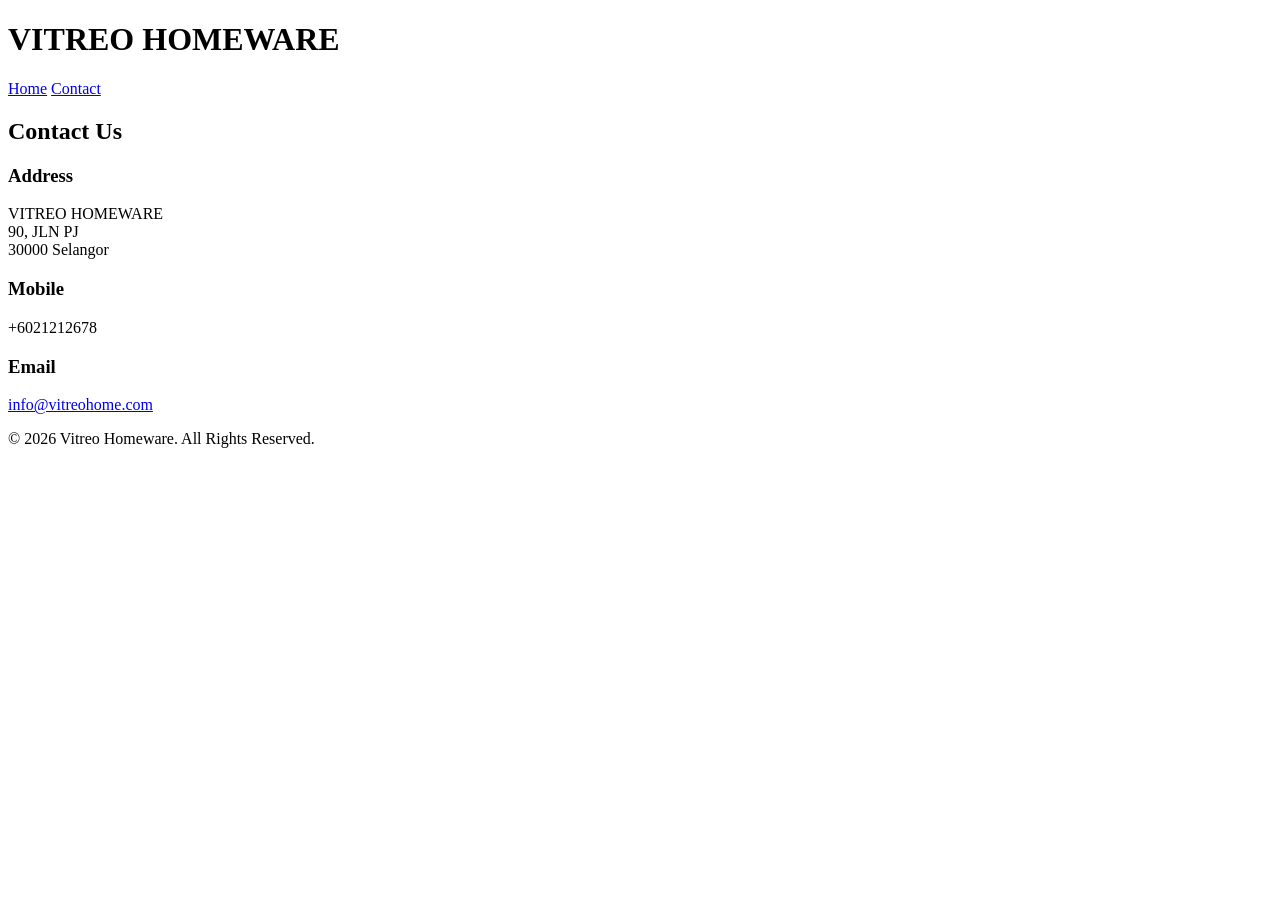
==== contact.html @ 0c55b7f9 "Two page website" ====
<!DOCTYPE html>
<html lang="en">
<head>
    <meta charset="UTF-8">
    <meta name="viewport" content="width=device-width, initial-scale=1.0">
    <title>Contact Us | Vitreo Homeware</title>
    <link rel="stylesheet" href="css/style.css">
</head>
<body>

<header>
    <div class="container">
        <h1>VITREO HOMEWARE</h1>

        <nav>
            <a href="index.html">Home</a>
            <a href="contact.html">Contact</a>
        </nav>
    </div>
</header>

<section class="contact-section">
    <div class="container">
        <h2>Contact Us</h2>

        <div class="contact-card">

            <div class="contact-item">
                <h3>Address</h3>
                <p>
                    VITREO HOMEWARE<br>
                    90, JLN PJ<br>
                    30000 Selangor
                </p>
            </div>

            <div class="contact-item">
                <h3>Mobile</h3>
                <p>+6021212678</p>
            </div>

            <div class="contact-item">
                <h3>Email</h3>
                <p>
                    <a href="mailto:info@vitreohome.com">
                        info@vitreohome.com
                    </a>
                </p>
            </div>

        </div>
    </div>
</section>

<footer>
    <p>&copy; 2026 Vitreo Homeware. All Rights Reserved.</p>
</footer>

</body>
</html>
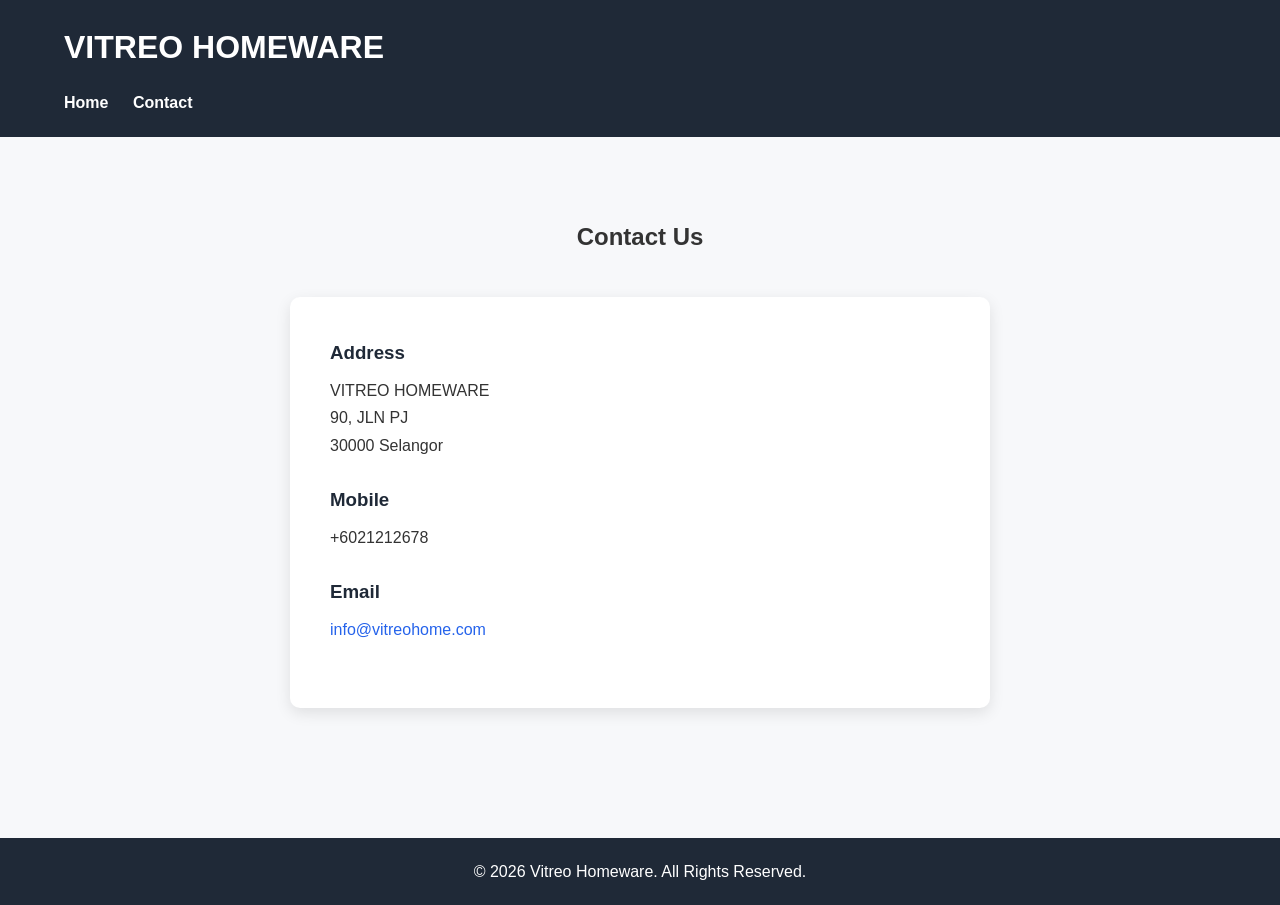
==== commit e36cc706: "Link change" ====
--- a/contact.html
+++ b/contact.html
@@ -4,7 +4,7 @@
     <meta charset="UTF-8">
     <meta name="viewport" content="width=device-width, initial-scale=1.0">
     <title>Contact Us | Vitreo Homeware</title>
-    <link rel="stylesheet" href="css/style.css">
+    <link rel="stylesheet" href="style.css">
 </head>
 <body>
 
--- a/style.css
+++ b/style.css
@@ -0,0 +1,128 @@
+*{
+    margin:0;
+    padding:0;
+    box-sizing:border-box;
+}
+
+body{
+    font-family: Arial, Helvetica, sans-serif;
+    line-height:1.7;
+    color:#333;
+    background:#f7f8fa;
+}
+
+.container{
+    width:90%;
+    max-width:1200px;
+    margin:auto;
+}
+
+header{
+    background:#1f2937;
+    color:white;
+    padding:20px 0;
+}
+
+header h1{
+    margin-bottom:5px;
+}
+
+header p{
+    color:#d1d5db;
+}
+
+nav{
+    margin-top:15px;
+}
+
+nav a{
+    color:white;
+    text-decoration:none;
+    margin-right:20px;
+    font-weight:bold;
+    transition:0.3s;
+}
+
+nav a:hover{
+    color:#60a5fa;
+}
+
+.hero{
+    background:linear-gradient(
+        rgba(0,0,0,0.55),
+        rgba(0,0,0,0.55)
+    ),
+    url('https://images.unsplash.com/photo-1513558161293-cdaf765ed2fd');
+    background-size:cover;
+    background-position:center;
+    color:white;
+    text-align:center;
+    padding:120px 20px;
+}
+
+.hero h2{
+    font-size:42px;
+    margin-bottom:15px;
+}
+
+.hero p{
+    font-size:20px;
+}
+
+.about{
+    background:white;
+    padding:60px 0;
+}
+
+.about h2{
+    margin-bottom:25px;
+    color:#1f2937;
+}
+
+.about p{
+    margin-bottom:20px;
+}
+
+.contact-section{
+    padding:80px 0;
+}
+
+.contact-section h2{
+    text-align:center;
+    margin-bottom:40px;
+}
+
+.contact-card{
+    background:white;
+    max-width:700px;
+    margin:auto;
+    padding:40px;
+    border-radius:10px;
+    box-shadow:0 5px 15px rgba(0,0,0,0.1);
+}
+
+.contact-item{
+    margin-bottom:25px;
+}
+
+.contact-item h3{
+    color:#1f2937;
+    margin-bottom:8px;
+}
+
+.contact-item a{
+    color:#2563eb;
+    text-decoration:none;
+}
+
+.contact-item a:hover{
+    text-decoration:underline;
+}
+
+footer{
+    background:#1f2937;
+    color:white;
+    text-align:center;
+    padding:20px;
+    margin-top:50px;
+}
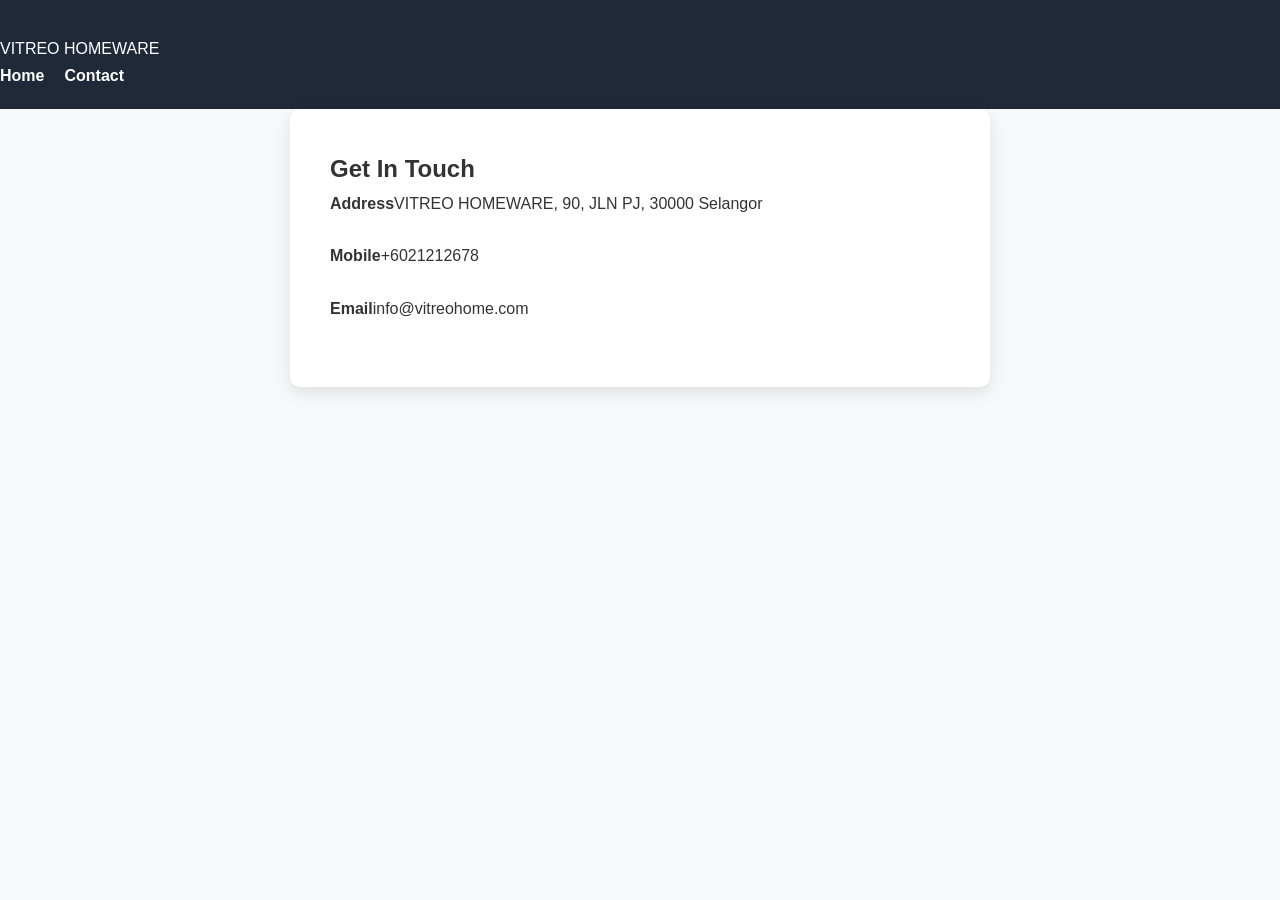
==== commit 7612f627: "Updated pages" ====
--- a/contact.html
+++ b/contact.html
@@ -1,60 +1 @@
-<!DOCTYPE html>
-<html lang="en">
-<head>
-    <meta charset="UTF-8">
-    <meta name="viewport" content="width=device-width, initial-scale=1.0">
-    <title>Contact Us | Vitreo Homeware</title>
-    <link rel="stylesheet" href="style.css">
-</head>
-<body>
-
-<header>
-    <div class="container">
-        <h1>VITREO HOMEWARE</h1>
-
-        <nav>
-            <a href="index.html">Home</a>
-            <a href="contact.html">Contact</a>
-        </nav>
-    </div>
-</header>
-
-<section class="contact-section">
-    <div class="container">
-        <h2>Contact Us</h2>
-
-        <div class="contact-card">
-
-            <div class="contact-item">
-                <h3>Address</h3>
-                <p>
-                    VITREO HOMEWARE<br>
-                    90, JLN PJ<br>
-                    30000 Selangor
-                </p>
-            </div>
-
-            <div class="contact-item">
-                <h3>Mobile</h3>
-                <p>+6021212678</p>
-            </div>
-
-            <div class="contact-item">
-                <h3>Email</h3>
-                <p>
-                    <a href="mailto:info@vitreohome.com">
-                        info@vitreohome.com
-                    </a>
-                </p>
-            </div>
-
-        </div>
-    </div>
-</section>
-
-<footer>
-    <p>&copy; 2026 Vitreo Homeware. All Rights Reserved.</p>
-</footer>
-
-</body>
-</html>
+<!DOCTYPE html><html><head><meta charset='UTF-8'><meta name='viewport' content='width=device-width,initial-scale=1'><title>Contact</title><link rel='stylesheet' href='style.css'></head><body><header class='page-header'><nav class='nav'><div class='logo'>VITREO HOMEWARE</div><div><a href='index.html'>Home</a><a href='contact.html'>Contact</a></div></nav></header><section class='contact-wrap'><div class='contact-card'><h1>Get In Touch</h1><div class='contact-item'><strong>Address</strong><span>VITREO HOMEWARE, 90, JLN PJ, 30000 Selangor</span></div><div class='contact-item'><strong>Mobile</strong><span>+6021212678</span></div><div class='contact-item'><strong>Email</strong><span>info@vitreohome.com</span></div></div></section></body></html>
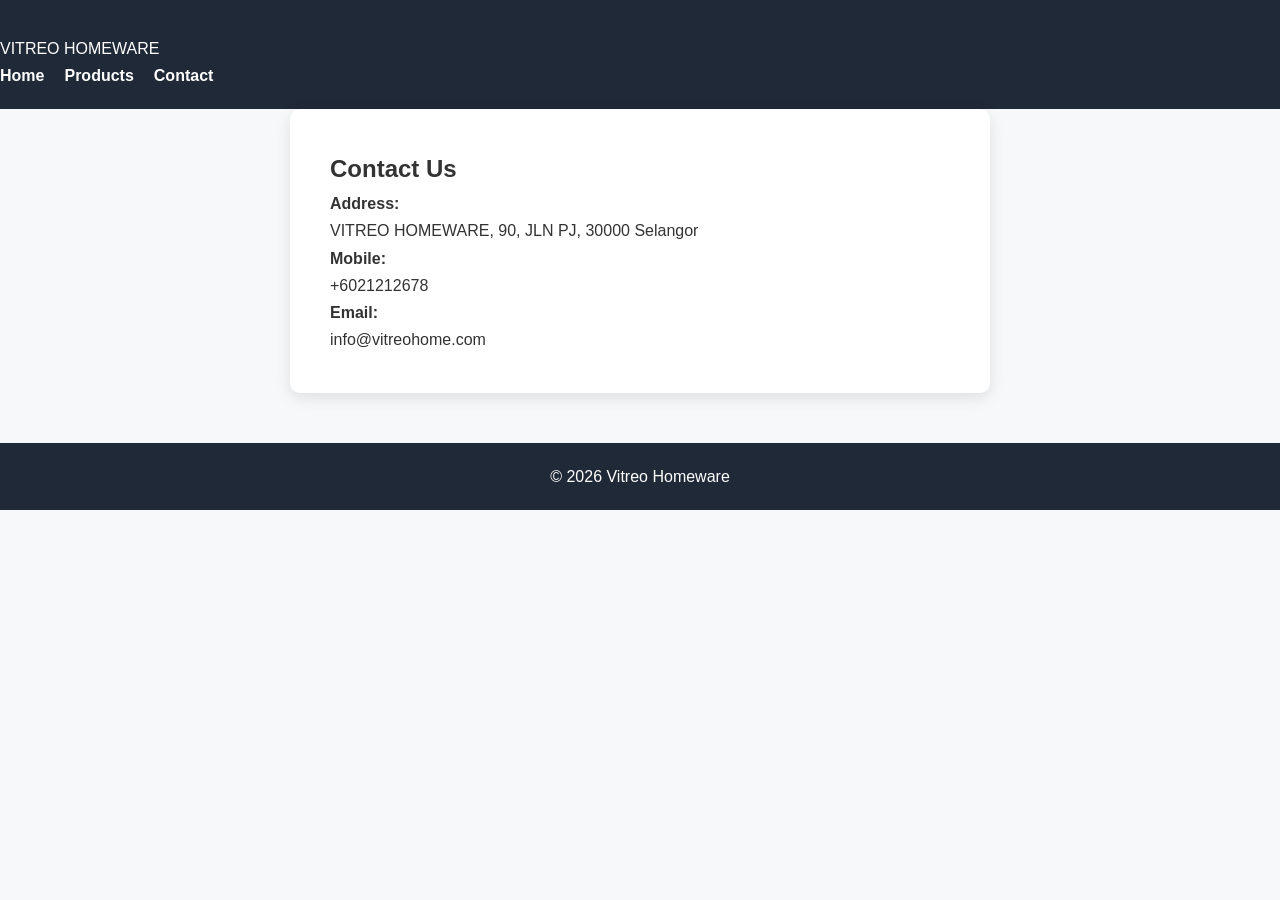
==== commit 9533f519: "Three pages updated" ====
--- a/contact.html
+++ b/contact.html
@@ -1 +1,20 @@
-<!DOCTYPE html><html><head><meta charset='UTF-8'><meta name='viewport' content='width=device-width,initial-scale=1'><title>Contact</title><link rel='stylesheet' href='style.css'></head><body><header class='page-header'><nav class='nav'><div class='logo'>VITREO HOMEWARE</div><div><a href='index.html'>Home</a><a href='contact.html'>Contact</a></div></nav></header><section class='contact-wrap'><div class='contact-card'><h1>Get In Touch</h1><div class='contact-item'><strong>Address</strong><span>VITREO HOMEWARE, 90, JLN PJ, 30000 Selangor</span></div><div class='contact-item'><strong>Mobile</strong><span>+6021212678</span></div><div class='contact-item'><strong>Email</strong><span>info@vitreohome.com</span></div></div></section></body></html>+<!DOCTYPE html>
+<html lang="en"><head>
+<meta charset="UTF-8"><meta name="viewport" content="width=device-width,initial-scale=1">
+<title>Contact - Vitreo Homeware</title>
+<link rel="stylesheet" href="style.css">
+</head><body>
+<header class="page-header">
+<nav><div class="logo">VITREO HOMEWARE</div>
+<div><a href="index.html">Home</a><a href="products.html">Products</a><a href="contact.html">Contact</a></div></nav>
+</header>
+<section class="contact">
+<div class="contact-card">
+<h1>Contact Us</h1>
+<p><strong>Address:</strong><br>VITREO HOMEWARE, 90, JLN PJ, 30000 Selangor</p>
+<p><strong>Mobile:</strong><br>+6021212678</p>
+<p><strong>Email:</strong><br>info@vitreohome.com</p>
+</div>
+</section>
+<footer>© 2026 Vitreo Homeware</footer>
+</body></html>
